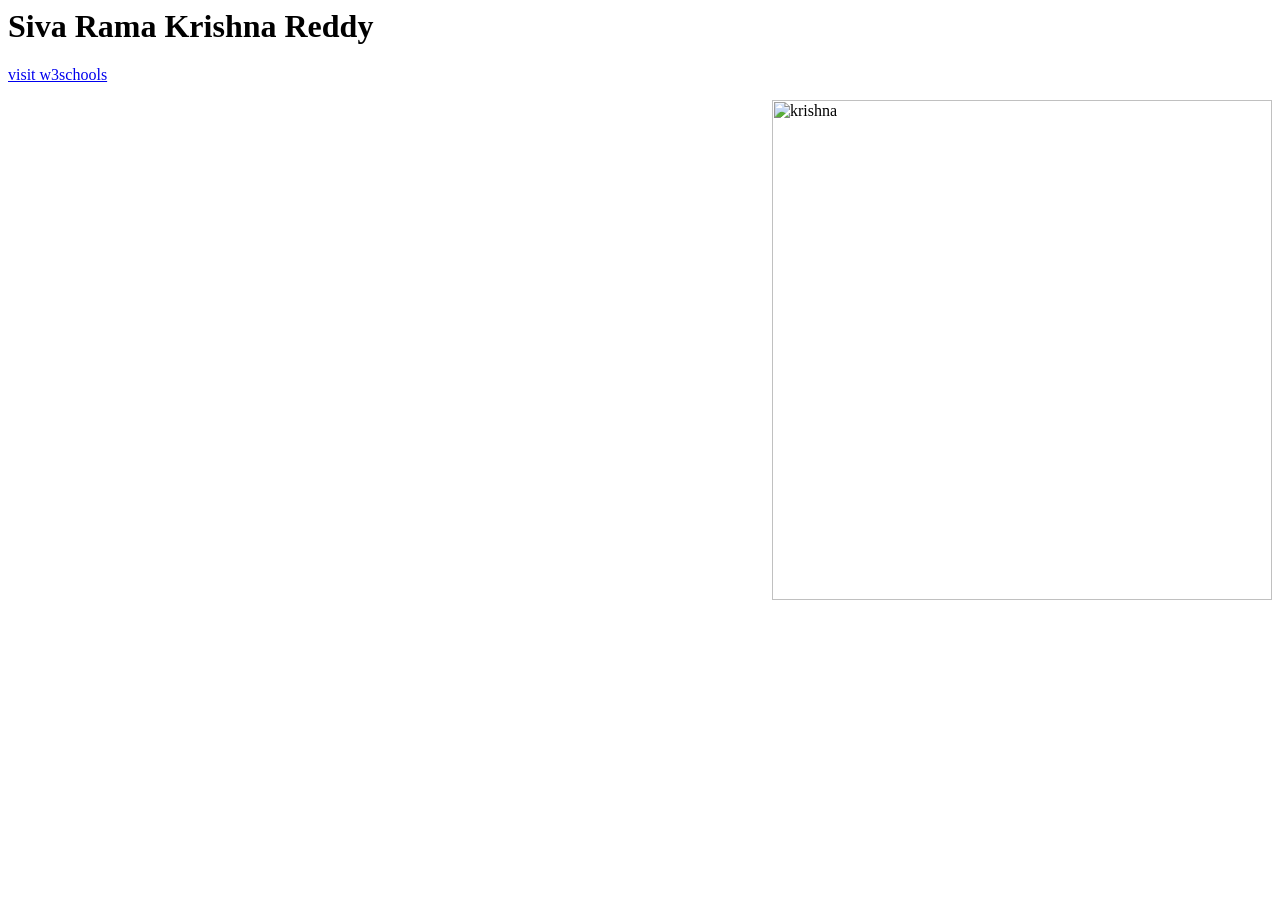
==== krishna.html @ e498dea5 "Add files via upload" ====
<html>
<body>
<style>
body {
    background-image: url('C:\Users\Robot\Desktop\html\WhatsApp Image 2024-02-04 at 7.15.07 PM.jpeg');
}
</style>
<title>
23cse113_uid
</title>
<h1>Siva Rama Krishna Reddy</h1>
<a href="https://www.w3schools.com/">visit w3schools</a>
<p>
<img src="C:\Users\Robot\Desktop\html\WhatsApp Image 2024-02-03 at 11.46.48 AM.jpeg" alt="krishna" style="float:right;width:500px;height:500px;">
</p>
</body>
</html>
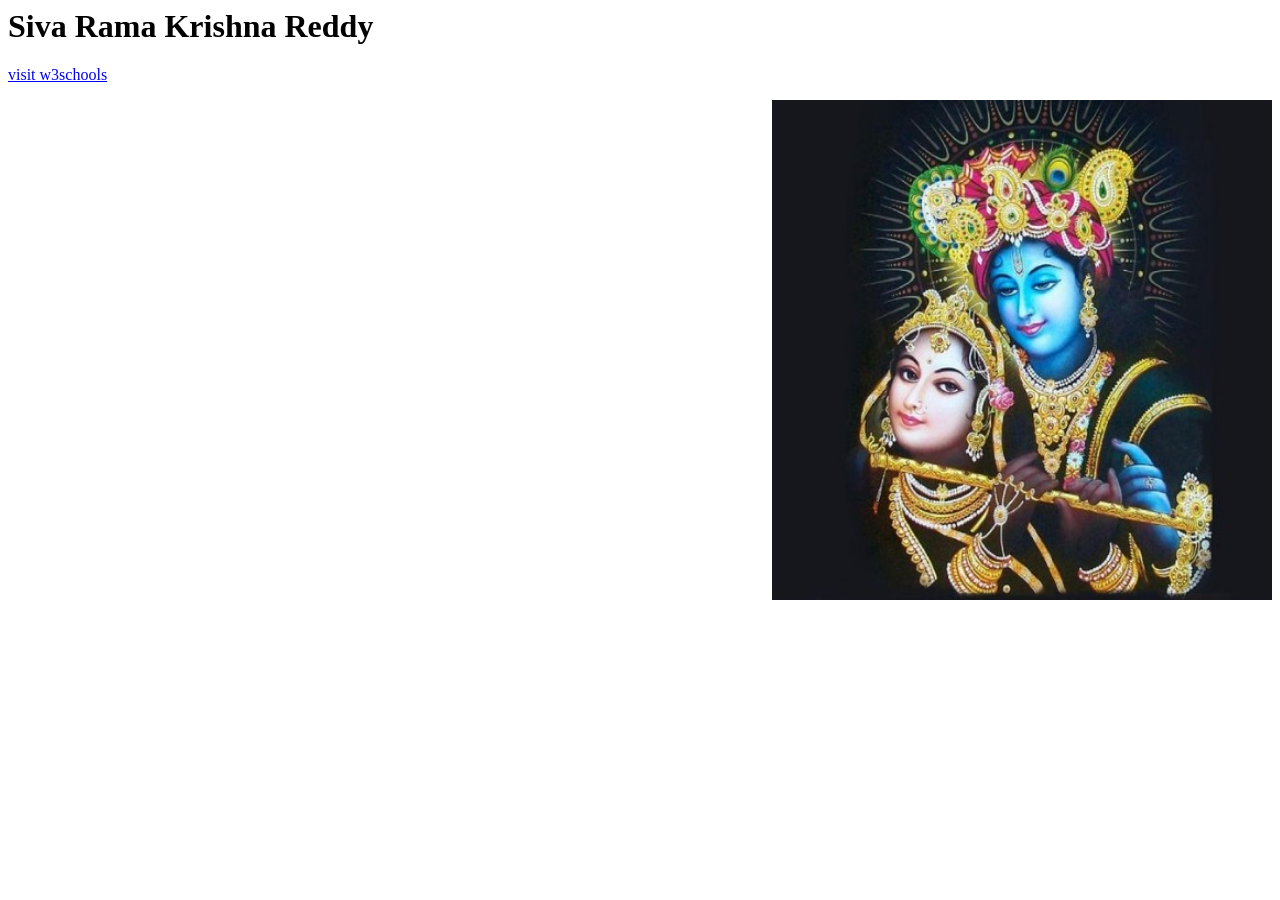
==== commit ae9e5714: "Update krishna.html" ====
--- a/krishna.html
+++ b/krishna.html
@@ -11,7 +11,7 @@
 <h1>Siva Rama Krishna Reddy</h1>
 <a href="https://www.w3schools.com/">visit w3schools</a>
 <p>
-<img src="C:\Users\Robot\Desktop\html\WhatsApp Image 2024-02-03 at 11.46.48 AM.jpeg" alt="krishna" style="float:right;width:500px;height:500px;">
+<img src="WhatsApp Image 2024-02-03 at 11.46.48 AM.jpeg" alt="krishna" style="float:right;width:500px;height:500px;">
 </p>
 </body>
 </html>
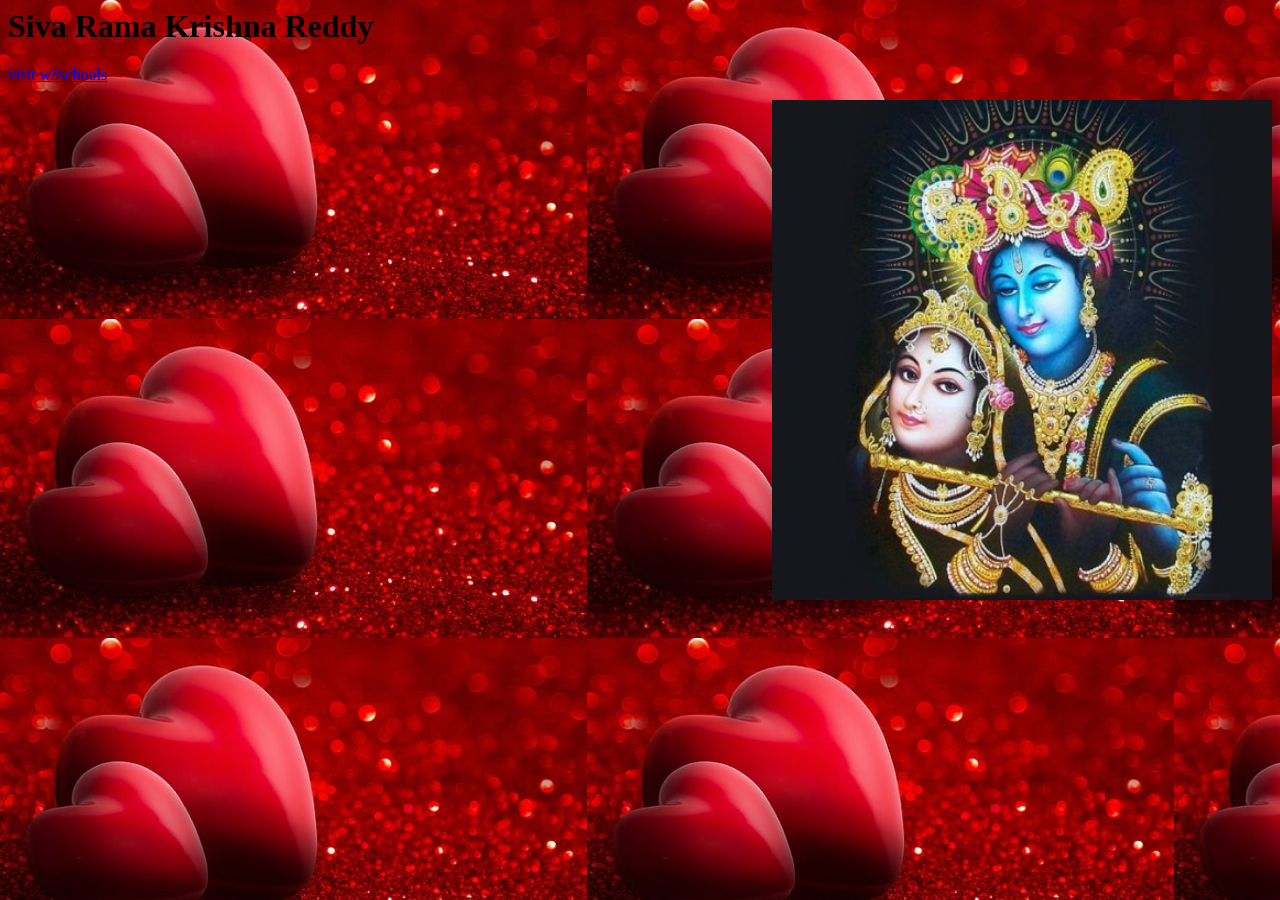
==== commit 00ec915d: "krishna.html" ====
--- a/krishna.html
+++ b/krishna.html
@@ -2,7 +2,7 @@
 <body>
 <style>
 body {
-    background-image: url('C:\Users\Robot\Desktop\html\WhatsApp Image 2024-02-04 at 7.15.07 PM.jpeg');
+    background-image: url('WhatsApp Image 2024-02-04 at 7.15.07 PM.jpeg');
 }
 </style>
 <title>
